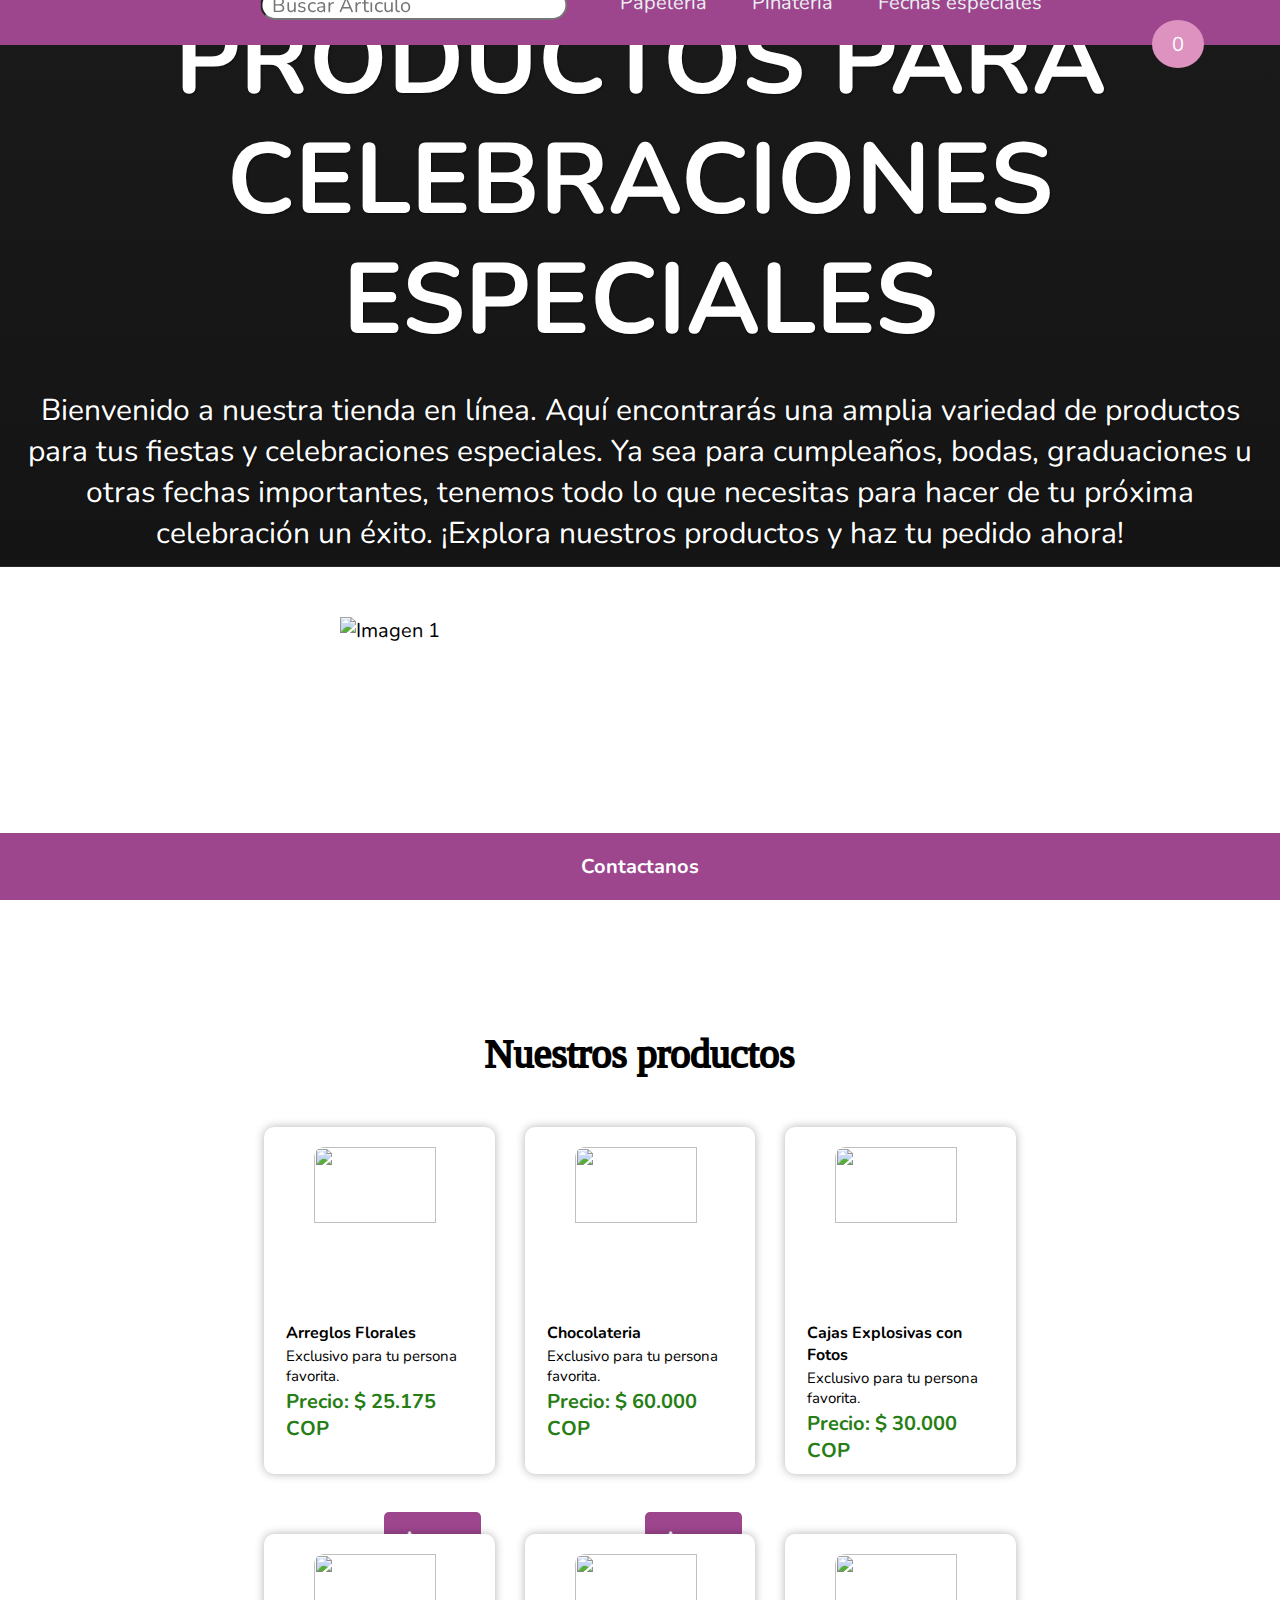
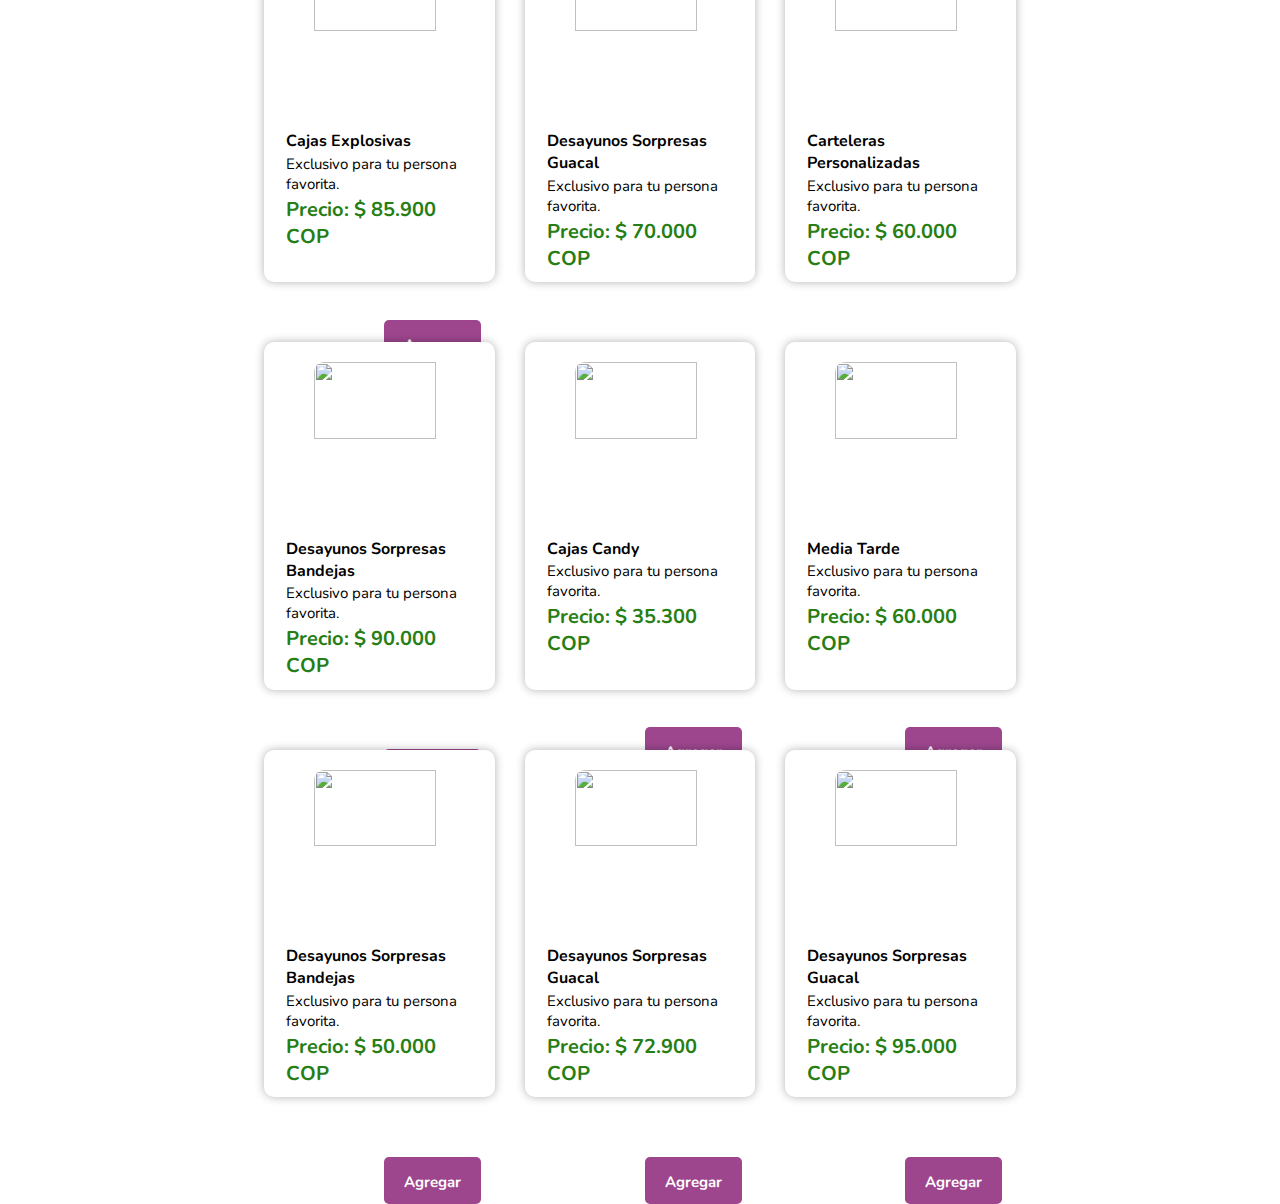
==== FechasEspeciales.html @ e41b911e "Agregando apartados de piñateria y fechas especiales" ====
<!DOCTYPE html>
<html lang="en">
<head>
    <meta charset="UTF-8">
    <meta http-equiv="X-UA-Compatible" content="IE=edge">
    <meta name="viewport" content="width=device-width, initial-scale=1.0">
    <title>Fechas Especiales</title>
    <link rel="icon" type="image/png" href="./Source/Imagenes/Logos/LogoPrincipal.png">
    <link rel="stylesheet" href="./css/fechas.css">
</head>
<body>
  <header class="header">
    <div class="logo">
      <a href="index.html"><img src="./Source/Imagenes/Logos/Logo2.jpeg" alt="Logo de la marca"></a>
    </div>
    <nav>
        <ul class="nav-links">
            <li><a href="Papeleria.html">Papeleria</a></li>
            <li><a href="Piñateria.html">Piñateria</a></li>
            <li><a href="FechasEspeciales.html">Fechas especiales</a></li>
            <li class="icon_header"><a href="./"><img class="icon_header" src="./Souce/Imagenes/instagam_109863.png" alt=""></a></li>
            <li class="icon_header"><a href="https://api.whatsapp.com/send/?phone=573043277960"><img class="icon_header" src="./Souce/Imagenes/whatsapp_109861.png" alt=""></a></li>
          </ul>
        </nav>
    </header>

    <main>
      <div class="papeleria-principal">
        <div class="contenedorprincipal">
          <h3 class="titulo">PRODUCTOS PARA CELEBRACIONES ESPECIALES</h3>
          <p class="descripcion">Bienvenido a nuestra tienda en línea. Aquí encontrarás una amplia variedad de productos para tus fiestas y celebraciones especiales. Ya sea para cumpleaños, bodas, graduaciones u otras fechas importantes, tenemos todo lo que necesitas para hacer de tu próxima celebración un éxito. ¡Explora nuestros productos y haz tu pedido ahora!</p>
        </div>
      </div>
    </main>
    <div class="slider">
      <div class="slide active">
        <img src="Source/Imagenes/Logos/Papeleria.png" alt="Imagen 1">
      </div>
      <div class="slide">
        <img src="Source/Imagenes/Logos/Papeleria2.png" alt="Imagen 2">
      </div>
      <div class="slide">
        <img src="Source/Imagenes/Logos/Papeleria3.png" alt="Imagen 3">
      </div>
      <div class="slide">
        <img src="Source/Imagenes/Logos/Papeleria4.png" alt="Imagen 4">
      </div>
      <div class="slide">
        <img src="Source/Imagenes/Logos/Papeleria5.png" alt="Imagen 5">
      </div>
    </div>
    
         <!-- <h1 id="titulo" class="titulo">NFT</h1> -->
         <p class="TituloProducto">Nuestros productos</p>
  <button id="boton-carrito"><i class="fas fa-shopping-cart"></i><span id="contadorCarrito">0</span></button>
  <input id="searchbar" onkeyup="search_categoria()" type="text" name="search" placeholder="Buscar Articulo">
  <main id="contenedor-productos"></main>
                                                                                                                                                                                                       
  <!-- <input type="number" min = 0> -->
  
  <div class="modal-contenedor">
    <div class="modal-carrito">
      <h3>Carrito</h3>
      <button id="carritoCerrar"><i class="fas fa-times-circle"></i></button>
  <div id="carrito-contenedor">
  </div>
  
  <p class="precioProducto">Precio total: $<span id="precioTotal">0</span></p>
  <button id="vaciar-carrito" class="boton-agregar">Vaciar carrito</button>
  <button id="compra2" class="boton-agregar">Comprar</button>
  </div>

  </div>
  <img class="whatsapp" src="./Source/Imagenes/Logos/whatsapp_109861.png"></img>
<footer>
<h1>Contactanos</h1>
</footer>

    <script src="./js/FechasEspeciales.js"></script>
<script src="./js/modal.js"></script>
<script src="./js/app.js"></script>
<script src="./js/buscador.js"></script>
<script src="./js/animacion.js"></script>

</header>
</body>
</html>
---- css/fechas.css ----
/* Estilos para la barra de navegación */
@import url('https://fonts.googleapis.com/css2?family=Nunito:wght@400;800&display=swap');
* {
    box-sizing: border-box;
    margin: 0;
    padding: 0;
    font-family: 'Nunito', sans-serif;
    font-size: 20px;
}

body {
    background-color: #ffffff;
}

.header {
    background-color: #9d468e;
    display: flex;
    justify-content: flex-end;
    align-items: center;
    height: 85px;
    padding: 5px 10%;
    position: fixed;
    width: 100%;
    bottom: 855px;
    z-index: 9999;

}

.header .logo {
    cursor: pointer;
    margin-right: auto;
}

.header .logo img {
    height: 70px;
    width: auto;
    position: relative;
    bottom: 9px;
    transition: all 0.3s;
    border-radius: 200px 200px 200px 200px;
}

.header .logo img:hover {
    transform: scale(1.);
}

.header .nav-links {
    list-style: none;
}

.header .nav-links li {
    display: inline-block;
    padding: 0 20px;

}

.header .nav-links li:hover {
    transform: scale(1.1);
}

.header .nav-links a {
    font-size: 700;
    color: #eceff1;
    text-decoration: none;
}
.header .nav-links .icon_header{
    font-size: 700;
    color: #eceff1;
    text-decoration: none;
    width: 40px;    
}

.header .nav-links li a:hover {
    color: #dd92c0;
}

.filtro{
  display: none;
}
#searchbar{
  height: 30px;
  width: 24%;
  padding: 0 10px;
  margin: 30px;
  border-radius: 30px;
  font-size: 20px;
  position: fixed;
  bottom: 850px;
  left: 30%;
  transform: translateX(-50%);
  z-index: 9999;
}


input[type=text] {
  width: 30%;
  -webkit-transition: width 0.15s ease-in-out;
  transition: width 0.15s ease-in-out;
}

input[type=text]:focus {
  width: 70%;
}
img {
  width: 100%;
  margin-bottom: 10px;
}

.logo{
  width: 20%;
  height: 20%;
  display: flex;
  margin-bottom: 36px;
}
#boton-carrito {
  border: none;
  color: white;
  font-size: 20px;
  background-color: #dd92c0;
  border-radius: 50%;
  padding: 10px 20px;
  transition: all .3s;
  top: 20px;
  position: fixed;
  height: 48px;
  left: 90%;
  z-index: 9999;
}
#boton-carrito:hover {
  cursor: pointer;
  color: rgba(255, 255, 255, 0.7);
  background-color: #cf292370;
}
#boton-carrito:focus {
  outline: none;
}
#contenedor-productos {
  width: 60%;
  margin: 50px auto; /* centrar horizontalmente y darle espacio al top */
  display: flex;
  justify-content: center;
  flex-wrap: wrap;
  gap: 30px; /* agregar un espacio entre los productos */
}

.producto {
  width: 30%;
  padding: 20px;
  margin-bottom: 30px;
  background-color: #fff;
  border-radius: 10px;
  box-shadow: 0px 0px 10px rgba(0, 0, 0, 0.3);
  position: relative;
}

.producto:hover {
  box-shadow: 0px 0px 15px rgba(0, 0, 0, 0.5); /* aumentar la sombra al hacer hover */
  transform: translateY(-10px); /* levantar el producto */
}

.producto img {
  width: 80%;
  height: 50%;
  margin-left: 30px;
  margin-bottom: 20px;
  border-radius: 10px;
}

.producto .titulo {
  font-size: 24px;
  font-weight: bold;
  margin-bottom: 10px;
}

.producto .descripcion {
  font-size: 16px;
  line-height: 1.4;
  margin-bottom: 20px;
}

.producto .precioProducto {
  font-size: 20px;
  font-weight: bold;
  color: #267e14;
  margin-bottom: 20px;
}


.boton-agregar {
  background-color: #cf2923;
  color: #fff;
  font-size: 16px;
  font-weight: bold;
  padding: 10px 20px;
  border: none;
  border-radius: 5px;
  cursor: pointer;
  margin-left: 100px;
  margin-top: 50px;
  transition: background-color 0.2s ease;
}

.boton-agregar:hover {
  background-color: #cf292370;
}

.modal-contenedor {
  position: fixed;
  top: 0;
  width: 100%;
  height: 100%;
  left: 4px;
  background-color: rgba(0, 0, 0, 0.3);
  display: flex;
  justify-content: center;
  align-items: center;
  transition: all .5s;
  opacity: 0;
  visibility: hidden;
}
.modal-active {
  opacity: 1;
  visibility: visible;
}
.modal-carrito {
  position: relative;
  background-color: rgb(206, 120, 196);
  min-width: 40%;
  padding: 1%;
  margin-top: -100%;
  transition: all .5s;
}
.modal-active .modal-carrito {
  margin-top: 0;
}
.modal-carrito h3 {
  color: #000000;
  padding-bottom: 5px;
}
.modal-carrito #carritoCerrar {
  position: absolute;
  top: 5%;
  right: 5%;
  font-size: 20px;
  color: #ffffff;
  border: none;
  background-color: #9d468e;
}
.modal-carrito #carritoCerrar:hover {
  cursor: pointer;
}
.modal-carrito #carritoCerrar:focus {
  outline: none;
}
.modal-carrito .precioProducto {
  padding-top: 10px;
  
}
.productoEnCarrito {
  border-left: 5px solid #9d468e;
  border-bottom-left-radius: 3px;
  border-top-left-radius: 3px;
  margin: 5px 0;
  padding: 5px 10px;
  display: flex;
  justify-content: space-between;
}
.productoEnCarrito:hover {
  border-left: 5px solid #ffffff;
}
.boton-eliminar {
  font-size: 20px;
  color: #91e41c;
  background-color: #980000;
  border: none;
}
.boton-eliminar:hover {
  cursor: pointer;
}
.boton-eliminar:focus {
  outline: none;
}
.boton-agregar {
  font-size: 15px;
  color: rgb(255, 255, 255);
  background-color: #9d468e;
  border: none;
}
h3{
  font-size: 80%;
  font-weight:20%;
  margin: 1%;
}
p{
  font-size: 75%;
  font-weight:20%;
  margin: 1%;
}
.TituloProducto {
  font-size: 40px;
  font-family: 'Lobster', cursive;
  /* Agrega un borde alrededor del texto */
  text-shadow: 1px 1px #ccc, -1px -1px #ccc;
  -webkit-text-stroke: 2px black;
  position: relative;
  text-align: center;
  
}

footer {
  position: fixed;
  left: 0;
  bottom: 0;
  width: 100%;
  background-color: #9d468e;
  color: white;
  text-align: center;
  padding: 20px;
  margin-top: 50px;

}
.papeleria-principal {
  font-size: 16px;
  min-height: 500px; /* ajusta esta altura según tu diseño */
  color: #fff;
  background: linear-gradient(rgba(0, 0, 0, 0.899), rgba(0, 0, 0, 0.922)), url(../Source/Imagenes/Logos/Papeleria.png);
  background-position: center;
  background-size: cover;
  margin-bottom: 3.12em;
  display: flex;
  justify-content: center;
  align-items: flex-end;
}

.contenedorprincipal {
  text-align: center;
}

.papeleria-principal .titulo {
  text-align: center;
  margin: 0;
  font-size: 5em;
  line-height: 1.2;
  text-shadow: 1px 1px 2px rgba(0, 0, 0, 0.5);
}

.papeleria-principal .descripcion {
  text-align: center;
  font-size: 1.5em;
  margin-top: 1em;
  text-shadow: 1px 1px 2px rgba(0, 0, 0, 0.5);
}

.slider {
  position: relative;
  height: 400px;
  width: 600px;
  margin: 0 auto;
  overflow: hidden;
}

.slide {
  position: absolute;
  left: 0;
  top: 0;
  height: 100%;
  width: 100%;
  opacity: 0;
  transition: opacity 0.5s ease-in-out;
}

.slide.active {
  opacity: 1;
}

.slide img {
  width: 100%;
  height: 100%;
  object-fit: cover;
}
.whatsapp{
  height: 10%;
  width: 5%;
  position: fixed;
  left: 1750px;
  bottom: 63px;
}
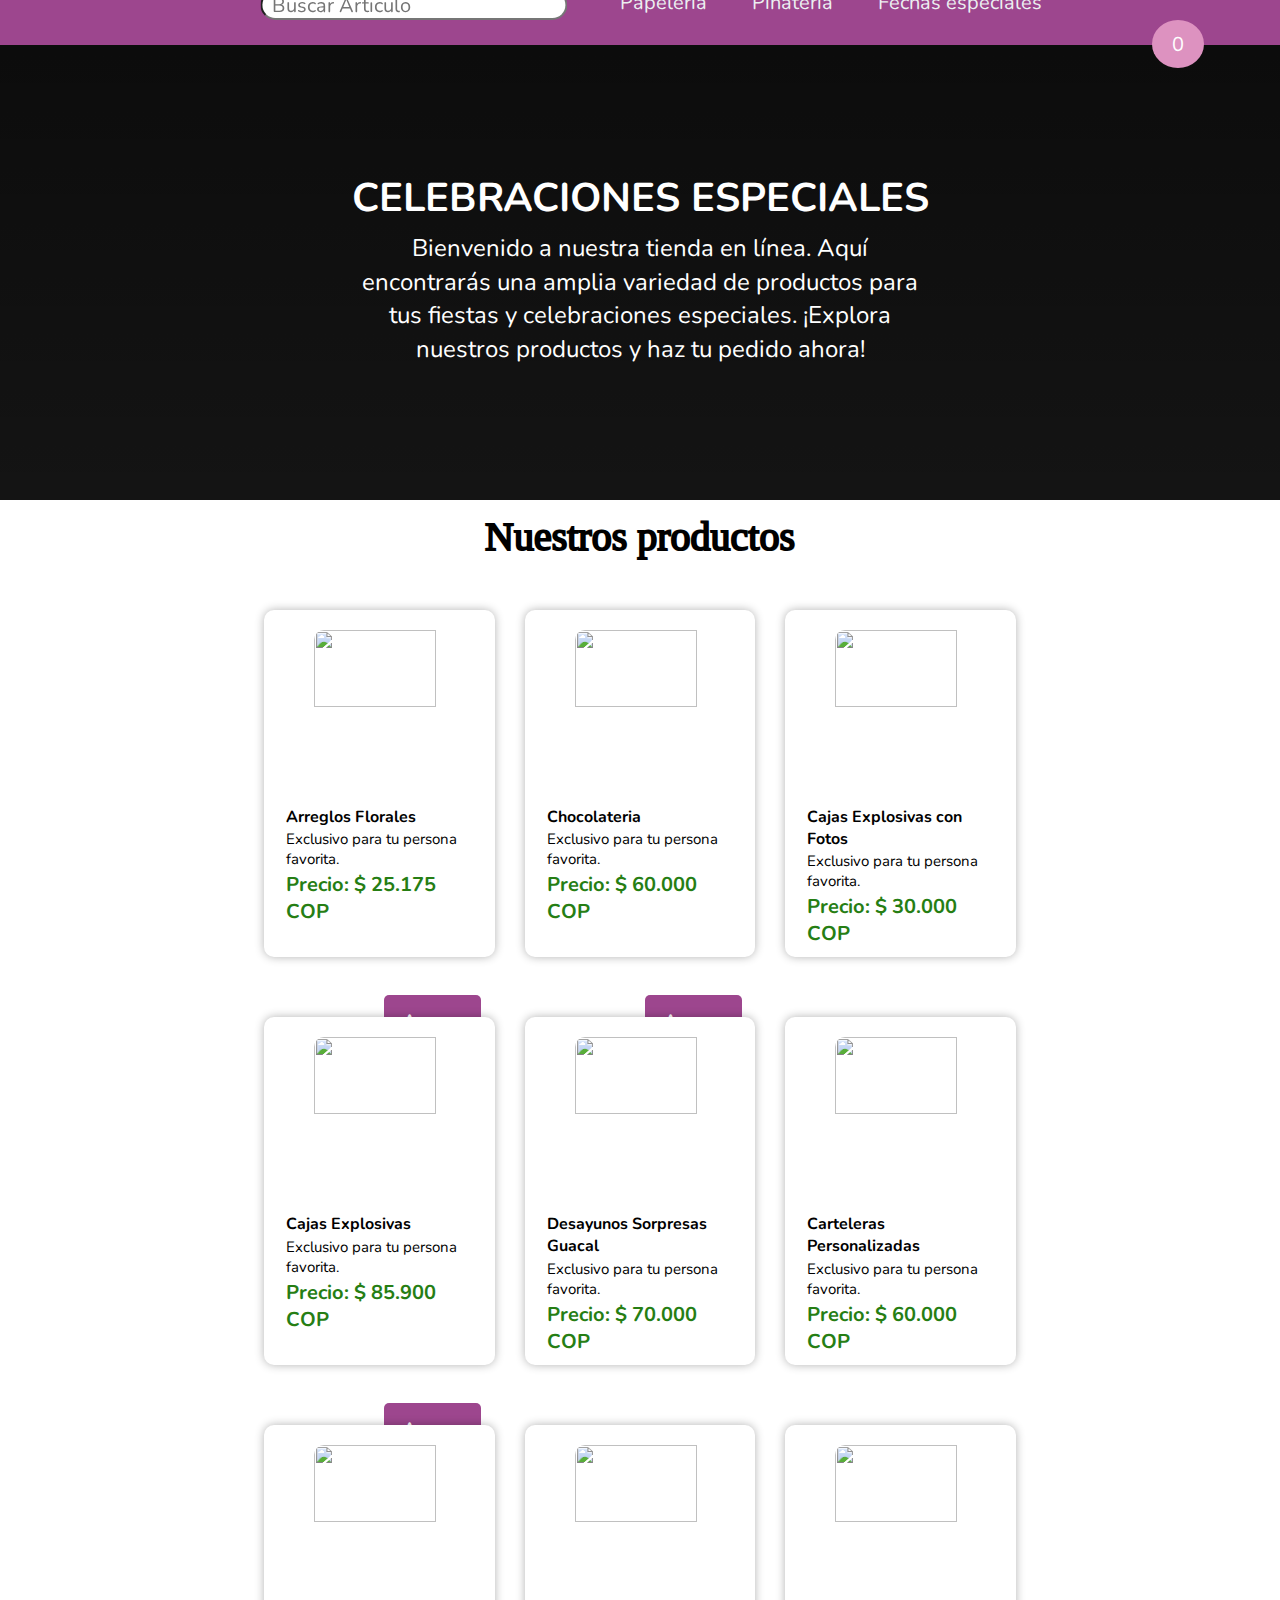
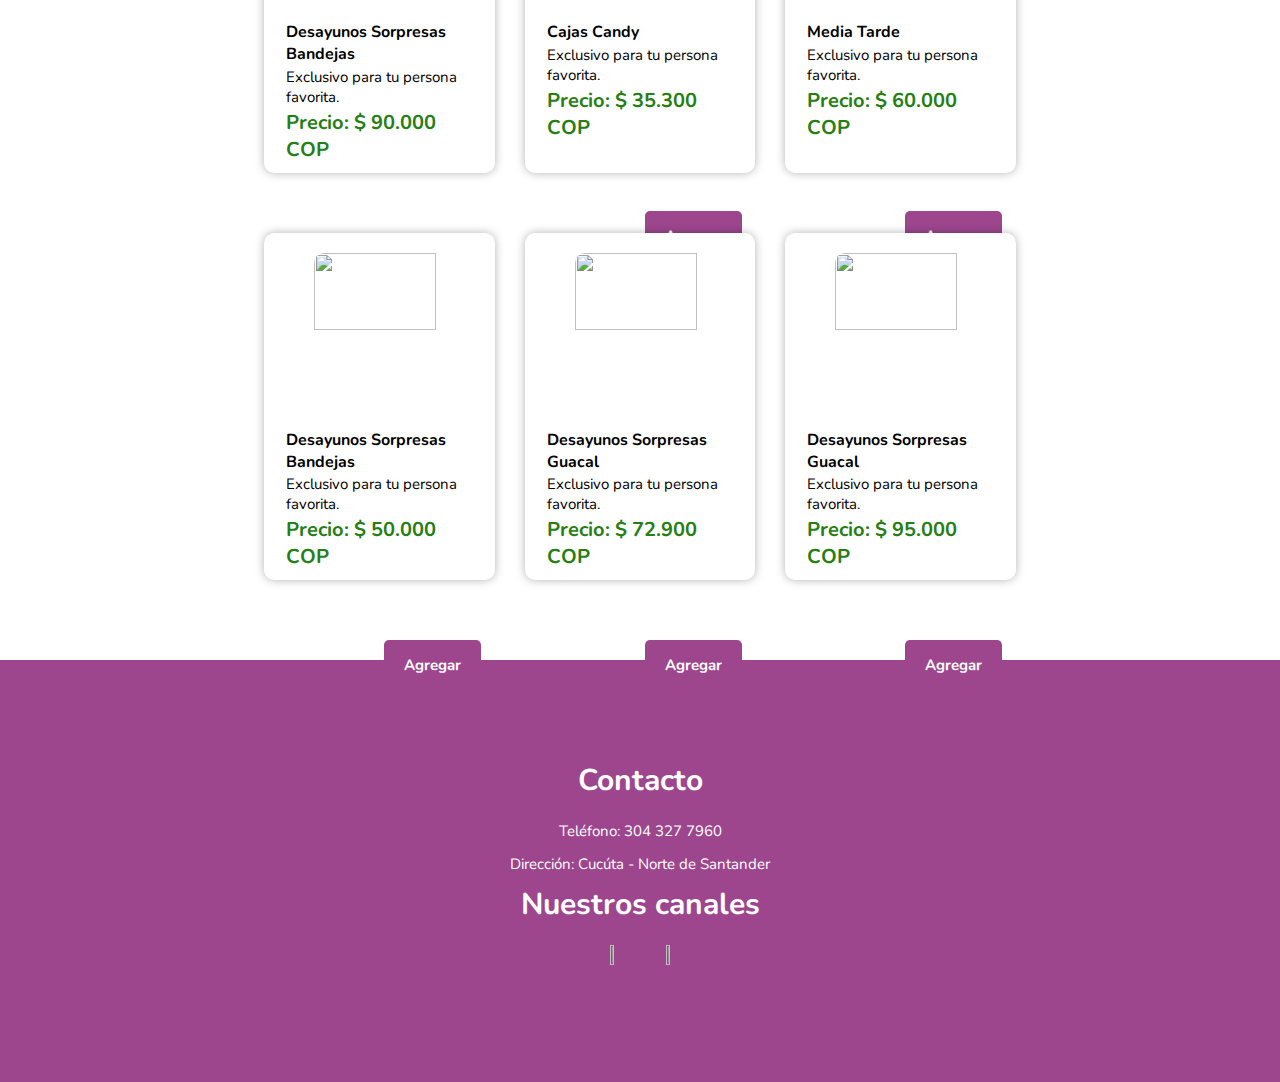
==== commit f61f95ea: "Modificando nav" ====
--- a/FechasEspeciales.html
+++ b/FechasEspeciales.html
@@ -5,7 +5,7 @@
     <meta http-equiv="X-UA-Compatible" content="IE=edge">
     <meta name="viewport" content="width=device-width, initial-scale=1.0">
     <title>Fechas Especiales</title>
-    <link rel="icon" type="image/png" href="./Source/Imagenes/Logos/LogoPrincipal.png">
+    <link rel="shortcut icon" type="image/png" href="./Source/Imagenes/Logos/LogoPrincipal.png">
     <link rel="stylesheet" href="./css/fechas.css">
 </head>
 <body>
@@ -25,30 +25,22 @@
     </header>
 
     <main>
-      <div class="papeleria-principal">
-        <div class="contenedorprincipal">
-          <h3 class="titulo">PRODUCTOS PARA CELEBRACIONES ESPECIALES</h3>
-          <p class="descripcion">Bienvenido a nuestra tienda en línea. Aquí encontrarás una amplia variedad de productos para tus fiestas y celebraciones especiales. Ya sea para cumpleaños, bodas, graduaciones u otras fechas importantes, tenemos todo lo que necesitas para hacer de tu próxima celebración un éxito. ¡Explora nuestros productos y haz tu pedido ahora!</p>
+      <div class="slider">
+        <div class="slide active">
+          <img src="./Source/Imagenes/Logos/Papeleria.png" alt="Imagen 1">
+        </div>
+        <div class="slide">
+          <img src="./Source/Imagenes/Logos/Papeleria2.png" alt="Imagen 2">
+        </div>
+        <div class="slide">
+          <img src="./Source/Imagenes/Logos/Papeleria3.png" alt="Imagen 3">
         </div>
       </div>
+      <div class="titulo-slider">
+        <h2>CELEBRACIONES ESPECIALES</h2>
+        <p>Bienvenido a nuestra tienda en línea. Aquí encontrarás una amplia variedad de productos para tus fiestas y celebraciones especiales. ¡Explora nuestros productos y haz tu pedido ahora!</p>
+      </div>
     </main>
-    <div class="slider">
-      <div class="slide active">
-        <img src="Source/Imagenes/Logos/Papeleria.png" alt="Imagen 1">
-      </div>
-      <div class="slide">
-        <img src="Source/Imagenes/Logos/Papeleria2.png" alt="Imagen 2">
-      </div>
-      <div class="slide">
-        <img src="Source/Imagenes/Logos/Papeleria3.png" alt="Imagen 3">
-      </div>
-      <div class="slide">
-        <img src="Source/Imagenes/Logos/Papeleria4.png" alt="Imagen 4">
-      </div>
-      <div class="slide">
-        <img src="Source/Imagenes/Logos/Papeleria5.png" alt="Imagen 5">
-      </div>
-    </div>
     
          <!-- <h1 id="titulo" class="titulo">NFT</h1> -->
          <p class="TituloProducto">Nuestros productos</p>
@@ -71,10 +63,26 @@
   </div>
 
   </div>
-  <img class="whatsapp" src="./Source/Imagenes/Logos/whatsapp_109861.png"></img>
-<footer>
-<h1>Contactanos</h1>
-</footer>
+  <footer>
+    <footer>
+      <div class="container">
+        <div class="row">
+          <div class="col">
+            <h2>Contacto</h2>
+            <p>Teléfono: 304 327 7960</p>
+            <p>Dirección: Cucúta - Norte de Santander</p>
+          </div>
+          <div class="col">
+            <h2>Nuestros canales</h2>
+            <ul>
+              <a href="https://www.instagram.com/detalles.milau/?igshid=YmMyMTA2M2Y%3D"><img class="instagram" src="./Source/Imagenes/Logos/instagam_109863.png"></a>
+              <a href="https://wa.link/oc1x8k"><img class="whatsapp" src="./Source/Imagenes/Logos/whatsapp_109861.png"></a>
+
+            </ul>
+          </div>
+        </div>
+      </div>
+    </footer>
 
     <script src="./js/FechasEspeciales.js"></script>
 <script src="./js/modal.js"></script>
--- a/css/fechas.css
+++ b/css/fechas.css
@@ -185,7 +185,6 @@
   margin-bottom: 20px;
 }
 
-
 .boton-agregar {
   background-color: #cf2923;
   color: #fff;
@@ -306,58 +305,93 @@
   text-align: center;
   
 }
-
 footer {
-  position: fixed;
-  left: 0;
-  bottom: 0;
-  width: 100%;
   background-color: #9d468e;
-  color: white;
-  text-align: center;
-  padding: 20px;
-  margin-top: 50px;
-
-}
-.papeleria-principal {
-  font-size: 16px;
-  min-height: 500px; /* ajusta esta altura según tu diseño */
-  color: #fff;
-  background: linear-gradient(rgba(0, 0, 0, 0.899), rgba(0, 0, 0, 0.922)), url(../Source/Imagenes/Logos/Papeleria.png);
-  background-position: center;
-  background-size: cover;
-  margin-bottom: 3.12em;
-  display: flex;
-  justify-content: center;
-  align-items: flex-end;
-}
-
-.contenedorprincipal {
-  text-align: center;
-}
-
-.papeleria-principal .titulo {
-  text-align: center;
-  margin: 0;
-  font-size: 5em;
-  line-height: 1.2;
-  text-shadow: 1px 1px 2px rgba(0, 0, 0, 0.5);
-}
-
-.papeleria-principal .descripcion {
-  text-align: center;
-  font-size: 1.5em;
-  margin-top: 1em;
-  text-shadow: 1px 1px 2px rgba(0, 0, 0, 0.5);
-}
+  padding: 50px 0;
+  color: #ffffff;
+  text-align: center; /* Agregamos esta propiedad para centrar el contenido del footer */
+}
+
+footer h2 {
+  font-size: 1.5rem;
+  margin-bottom: 20px;
+  color: #ffffff;
+}
+
+footer p {
+  margin-bottom: 10px;
+}
+
+footer ul {
+  list-style: none;
+  padding-left: 0;
+}
+
+footer ul li {
+  margin-bottom: 10px;
+}
+
+footer ul li a {
+  color: #ffffff;
+  text-decoration: none;
+}
+
+
+footer ul li a:hover {
+  color: #f5a3e3;
+}
+
 
 .slider {
   position: relative;
-  height: 400px;
-  width: 600px;
-  margin: 0 auto;
+  width: 100%;
+  height: 500px;
   overflow: hidden;
 }
+
+.slide::before {
+  content: "";
+  position: absolute;
+  top: 0;
+  left: 0;
+  width: 100%;
+  height: 100%;
+  background: linear-gradient(to bottom, rgba(0, 0, 0, 0.958) 0%, rgba(0, 0, 0, 0.923) 100%);
+  z-index: 1;
+}
+
+.slide img {
+  position: absolute;
+  top: 0;
+  left: 0;
+  width: 100%;
+  height: 100%;
+  object-fit: cover;
+}
+.titulo-slider {
+  position: absolute;
+  top: 30%;
+  left: 50%;
+  transform: translate(-50%, -50%);
+  text-align: center;
+  z-index: 1;
+  padding: 20px;
+  box-shadow: 0 0 0 rgba(0, 0, 0, 0.5);
+  color: #fff;
+}
+
+.titulo-slider h2 {
+  font-size: 2rem;
+  margin-bottom: 10px;
+  line-height: 1.2;
+}
+
+.titulo-slider p {
+  font-size: 1.2rem;
+  line-height: 1.4;
+  margin-bottom: 0;
+}
+
 
 .slide {
   position: absolute;
@@ -366,22 +400,35 @@
   height: 100%;
   width: 100%;
   opacity: 0;
-  transition: opacity 0.5s ease-in-out;
+  transition: background-color 0.5s ease-out;
 }
 
 .slide.active {
   opacity: 1;
 }
 
-.slide img {
-  width: 100%;
-  height: 100%;
-  object-fit: cover;
-}
-.whatsapp{
-  height: 10%;
-  width: 5%;
-  position: fixed;
-  left: 1750px;
-  bottom: 63px;
-}+
+.whatsapp {
+  top: 70px;
+  right: 20px;
+  height: 8%;
+  width: 4%;
+  transition: all 0.3s ease-in-out; /* Transición para la animación */
+}
+
+.instagram {
+  top: 20px;
+  right: 70px;
+  height: 8%;
+  width: 4%;
+  transition: all 0.3s ease-in-out; /* Transición para la animación */
+}
+
+/* Estilo para cuando se pasa el mouse por encima del elemento */
+.whatsapp:hover {
+  transform: translateY(-10px); /* Desplazamiento hacia arriba */
+}
+
+.instagram:hover {
+  transform: translateY(-10px); /* Desplazamiento hacia arriba */
+}
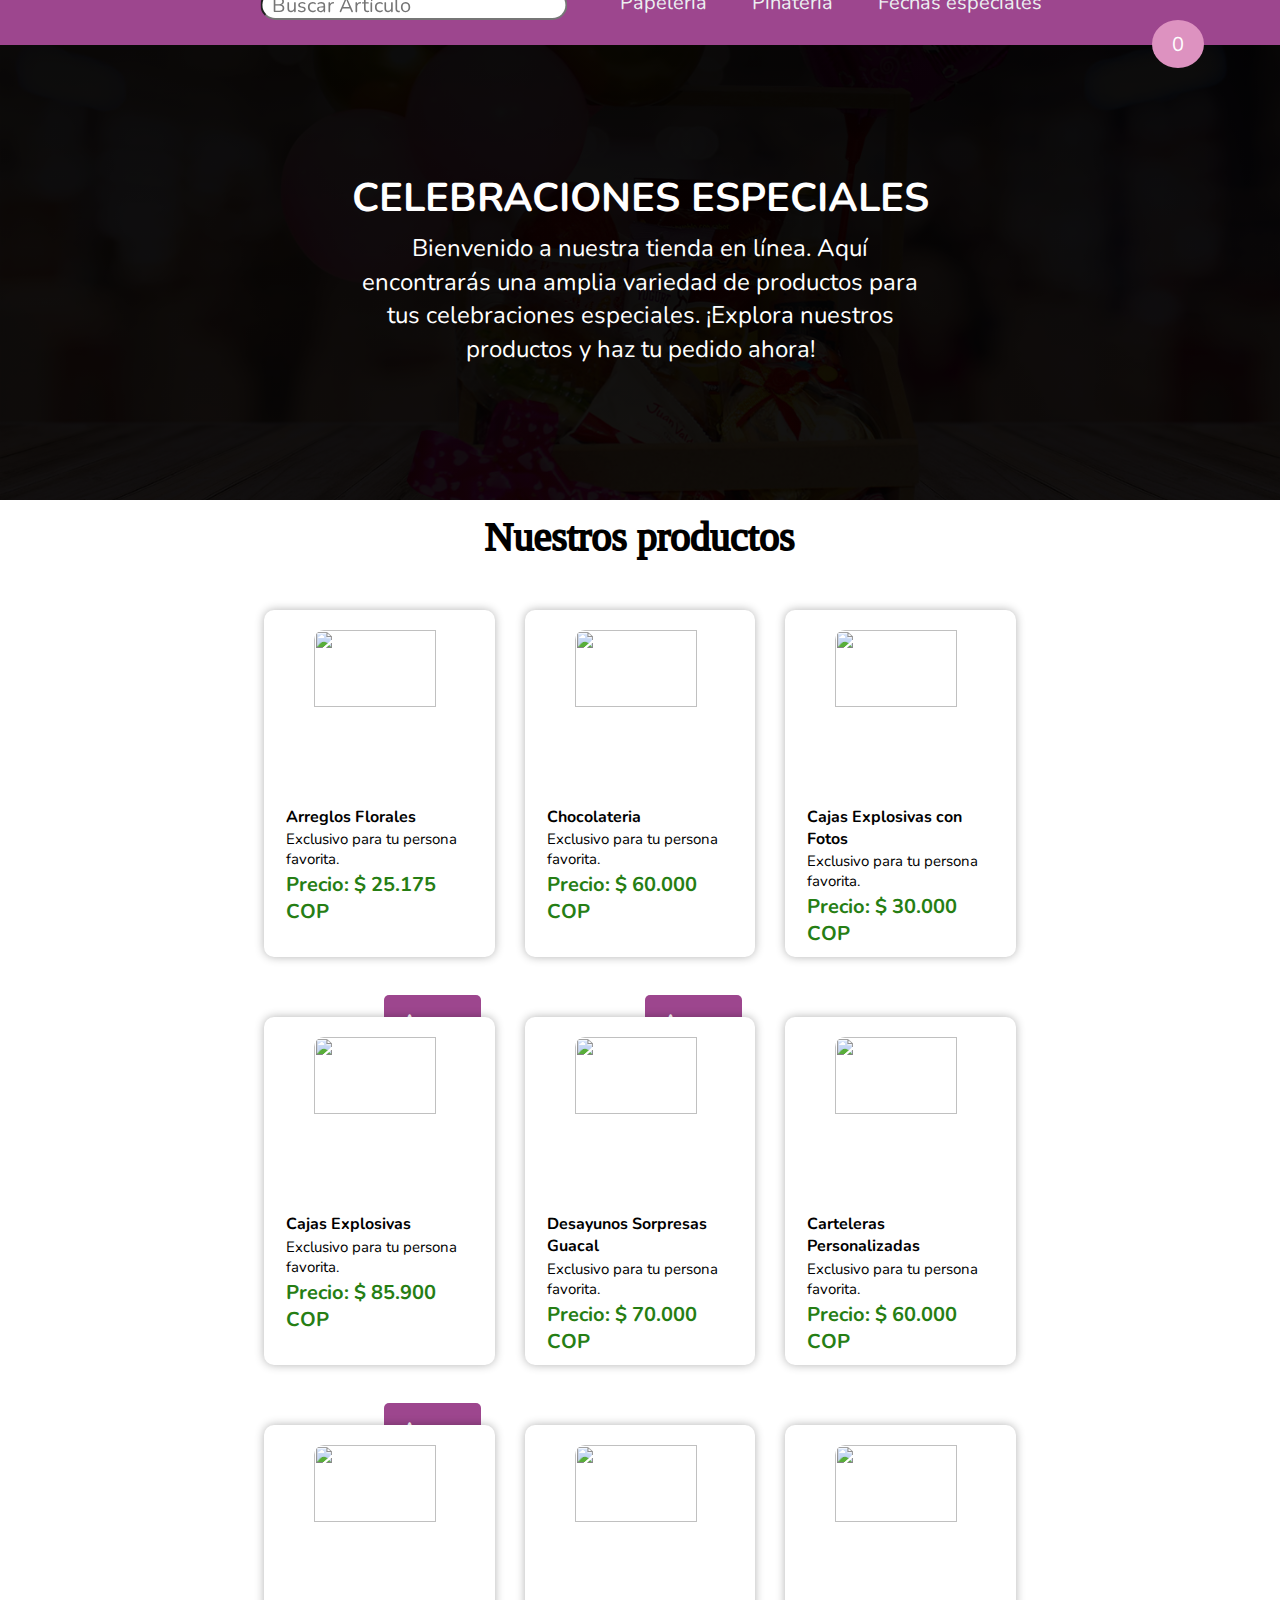
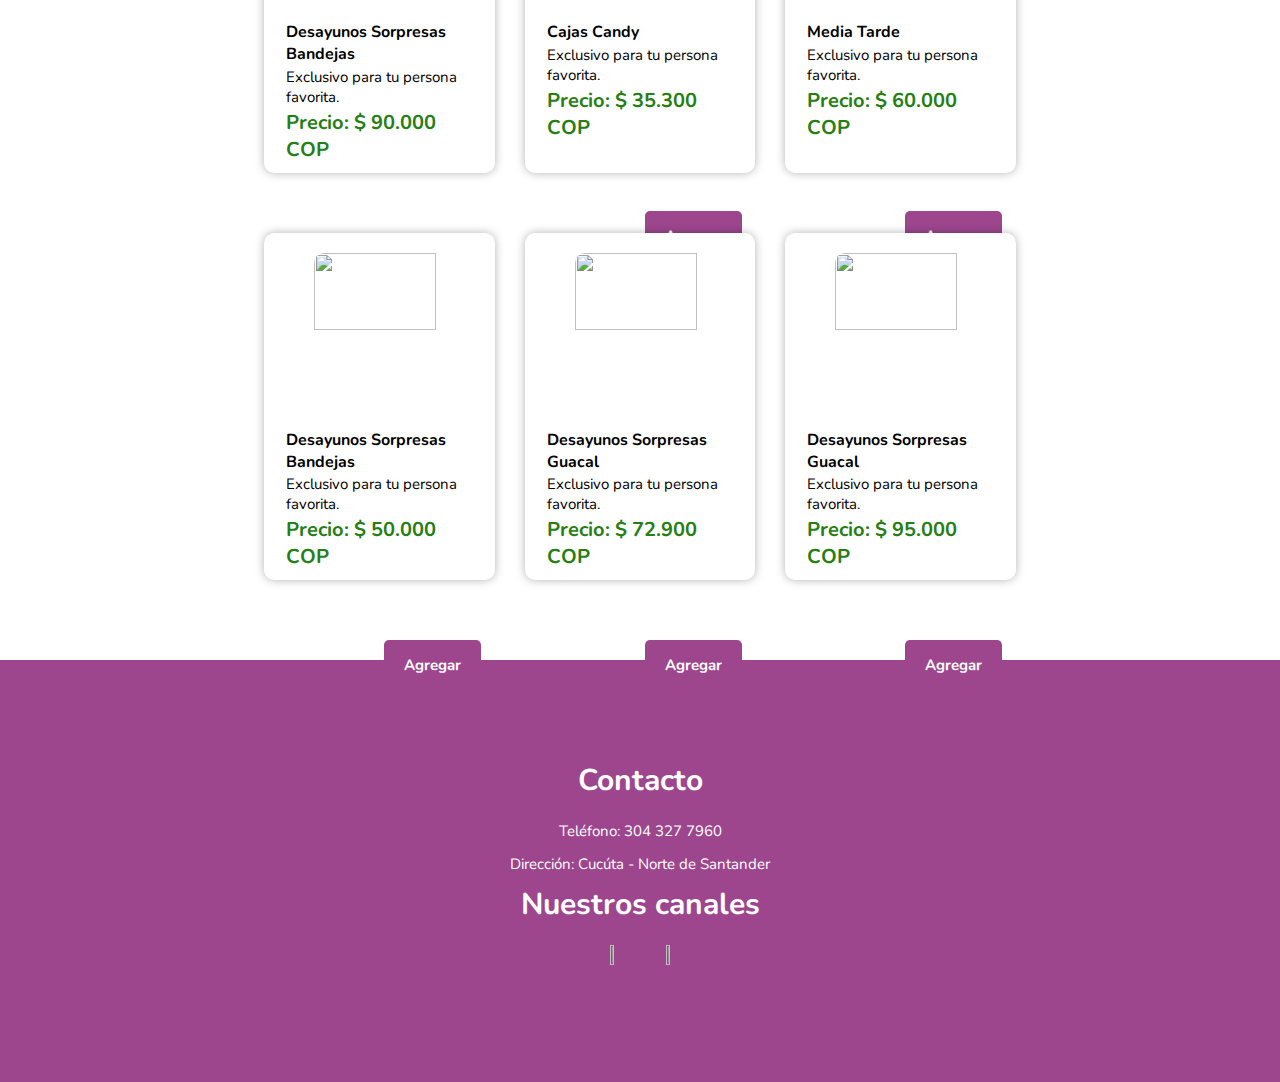
==== commit e5757e2a: "Agregando modificación del apartado de inicio" ====
--- a/FechasEspeciales.html
+++ b/FechasEspeciales.html
@@ -27,26 +27,28 @@
     <main>
       <div class="slider">
         <div class="slide active">
-          <img src="./Source/Imagenes/Logos/Papeleria.png" alt="Imagen 1">
+          <img src="./Source/Imagenes/Logos/Fechas.jpg" alt="Imagen 1">
         </div>
         <div class="slide">
-          <img src="./Source/Imagenes/Logos/Papeleria2.png" alt="Imagen 2">
+          <img src="./Source/Imagenes/Logos/Fechas2.jpg" alt="Imagen 2">
         </div>
         <div class="slide">
-          <img src="./Source/Imagenes/Logos/Papeleria3.png" alt="Imagen 3">
+          <img src="./Source/Imagenes/Logos/Fechas3.jpg" alt="Imagen 3">
         </div>
       </div>
       <div class="titulo-slider">
         <h2>CELEBRACIONES ESPECIALES</h2>
-        <p>Bienvenido a nuestra tienda en línea. Aquí encontrarás una amplia variedad de productos para tus fiestas y celebraciones especiales. ¡Explora nuestros productos y haz tu pedido ahora!</p>
+        <p>Bienvenido a nuestra tienda en línea. Aquí encontrarás una amplia variedad de productos para tus celebraciones especiales. ¡Explora nuestros productos y haz tu pedido ahora!</p>
       </div>
     </main>
     
          <!-- <h1 id="titulo" class="titulo">NFT</h1> -->
          <p class="TituloProducto">Nuestros productos</p>
   <button id="boton-carrito"><i class="fas fa-shopping-cart"></i><span id="contadorCarrito">0</span></button>
-  <input id="searchbar" onkeyup="search_categoria()" type="text" name="search" placeholder="Buscar Articulo">
-  <main id="contenedor-productos"></main>
+  <div class="search-container">
+    <input id="searchbar" onkeyup="search_categoria()" type="text" name="search" placeholder="Buscar Artículo" class="search-input">
+  </div>
+    <main id="contenedor-productos"></main>
                                                                                                                                                                                                        
   <!-- <input type="number" min = 0> -->
   
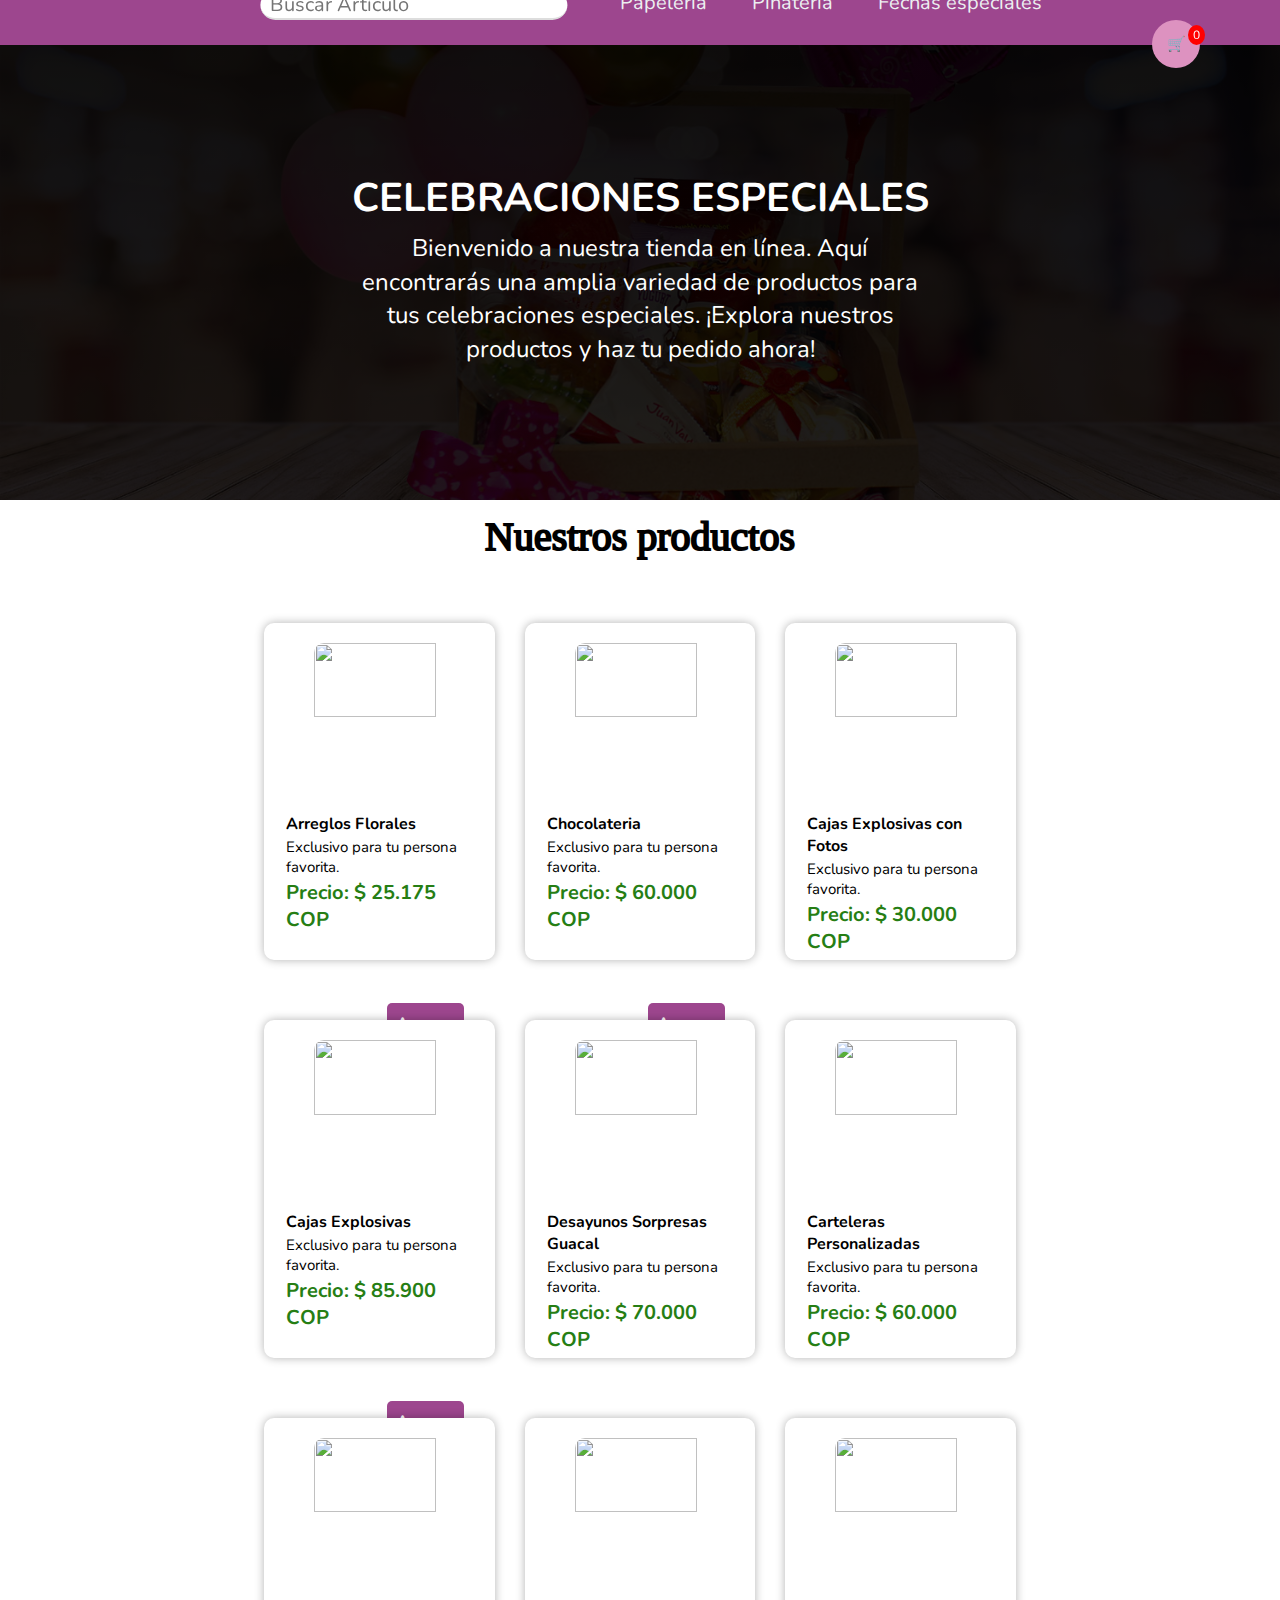
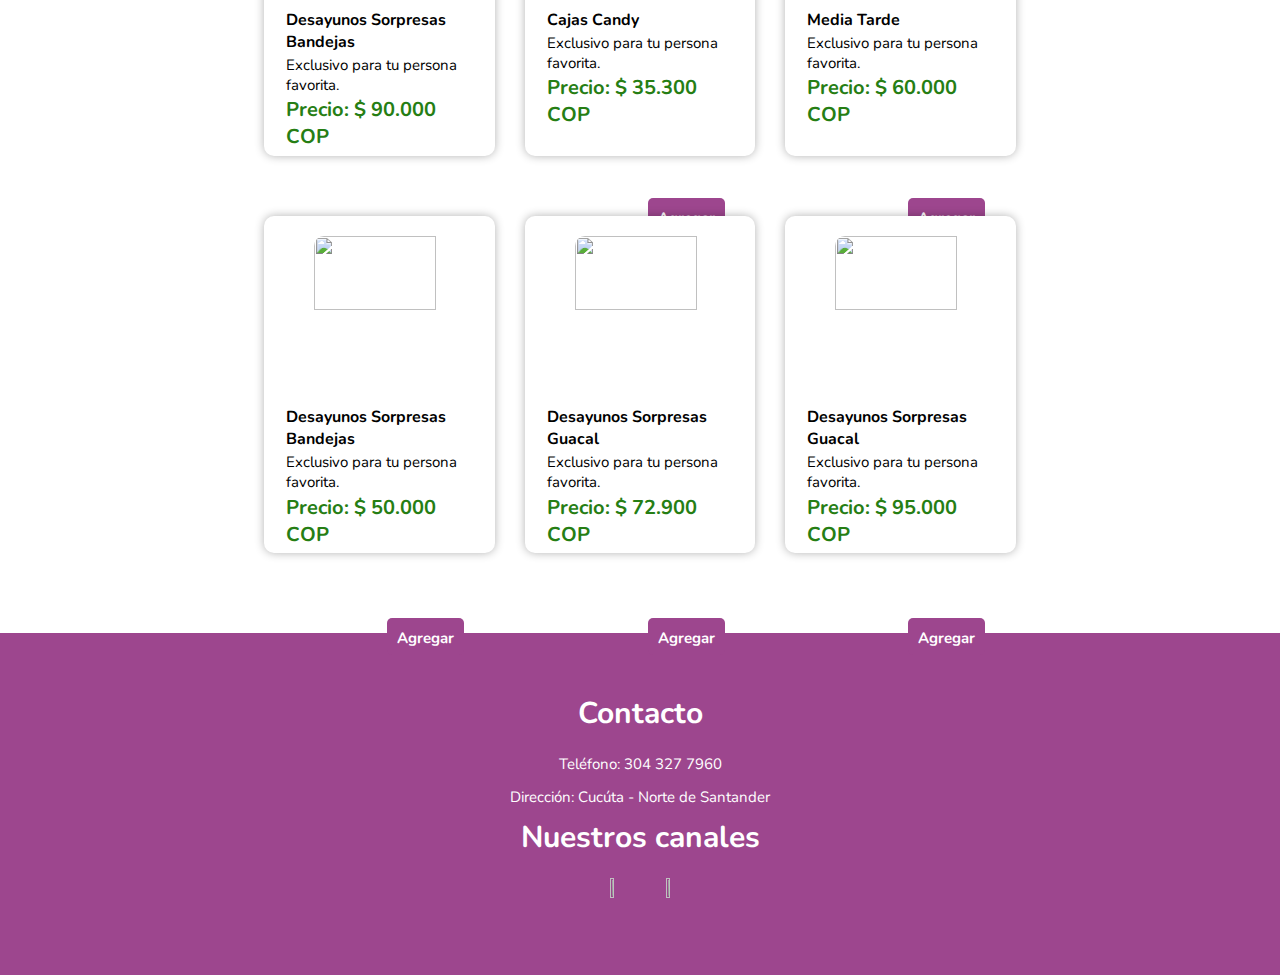
==== commit fff74a77: "Agregando funcionalidad al buscador y modificando el carrito de compras" ====
--- a/FechasEspeciales.html
+++ b/FechasEspeciales.html
@@ -44,10 +44,13 @@
     
          <!-- <h1 id="titulo" class="titulo">NFT</h1> -->
          <p class="TituloProducto">Nuestros productos</p>
-  <button id="boton-carrito"><i class="fas fa-shopping-cart"></i><span id="contadorCarrito">0</span></button>
-  <div class="search-container">
-    <input id="searchbar" onkeyup="search_categoria()" type="text" name="search" placeholder="Buscar Artículo" class="search-input">
-  </div>
+         <button id="boton-carrito"><p class="carritoicon">🛒</p>
+          <i class="fas fa-shopping-cart"></i>
+          <span id="contadorCarrito" class="contadorCarrito">0</span>
+        </button>  
+        <div class="search-container">
+          <input id="searchbar" onkeyup="search_categoria()" type="text" name="search" placeholder="Buscar Artículo" class="search-input">
+        </div>
     <main id="contenedor-productos"></main>
                                                                                                                                                                                                        
   <!-- <input type="number" min = 0> -->
@@ -55,13 +58,14 @@
   <div class="modal-contenedor">
     <div class="modal-carrito">
       <h3>Carrito</h3>
-      <button id="carritoCerrar"><i class="fas fa-times-circle"></i></button>
+      <button id="carritoCerrar">x<i class="fas fa-times-circle"></i></button>
   <div id="carrito-contenedor">
   </div>
   
   <p class="precioProducto">Precio total: $<span id="precioTotal">0</span></p>
-  <button id="vaciar-carrito" class="boton-agregar">Vaciar carrito</button>
-  <button id="compra2" class="boton-agregar">Comprar</button>
+  <button id="vaciar-carrito" class="boton-agregar2">Vaciar carrito <i class="fas fa-plus"></i></button>
+  <button id="compra2" class="boton-agregar2">Comprar <i class="fas fa-plus"></i></button>
+  
   </div>
 
   </div>
@@ -89,7 +93,6 @@
     <script src="./js/FechasEspeciales.js"></script>
 <script src="./js/modal.js"></script>
 <script src="./js/app.js"></script>
-<script src="./js/buscador.js"></script>
 <script src="./js/animacion.js"></script>
 
 </header>
--- a/css/fechas.css
+++ b/css/fechas.css
@@ -90,6 +90,27 @@
   transform: translateX(-50%);
   z-index: 9999;
 }
+.search-container {
+  display: flex;
+  align-items: center;
+  width: 300px;
+  margin: 0 auto;
+}
+
+.search-input {
+  flex-grow: 1;
+  height: 40px;
+  padding: 10px;
+  font-size: 16px;
+  border: none;
+  border-bottom: 2px solid #ddd;
+  outline: none;
+  transition: border-bottom-color 0.3s ease;
+}
+
+.search-input:focus {
+  border-bottom-color: #f4a4f4;
+}
 
 
 input[type=text] {
@@ -123,6 +144,7 @@
   top: 20px;
   position: fixed;
   height: 48px;
+  width: 48px;
   left: 90%;
   z-index: 9999;
 }
@@ -190,70 +212,184 @@
   color: #fff;
   font-size: 16px;
   font-weight: bold;
-  padding: 10px 20px;
+  padding: 15px 20px;
   border: none;
   border-radius: 5px;
   cursor: pointer;
   margin-left: 100px;
   margin-top: 50px;
+  position: relative;
+  left: 3px;
   transition: background-color 0.2s ease;
 }
 
 .boton-agregar:hover {
-  background-color: #cf292370;
-}
-
+  background-color: #f292e3ea;
+}
+.contadorCarrito {
+  position: absolute;
+  top: 5px;
+  right: -5px;
+  background-color: red;
+  color: white;
+  border-radius: 50%;
+  padding: 2px 5px;
+  font-size: 12px;
+}
+
+.carritoicon{
+  position: relative;
+  right: 5px;
+}
 .modal-contenedor {
   position: fixed;
   top: 0;
   width: 100%;
   height: 100%;
-  left: 4px;
-  background-color: rgba(0, 0, 0, 0.3);
+  left: 0;
+  background-color: rgba(0, 0, 0, 0.839);
   display: flex;
   justify-content: center;
   align-items: center;
-  transition: all .5s;
+  transition: all 0.5s;
   opacity: 0;
   visibility: hidden;
-}
+  z-index: 9999;
+}
+
 .modal-active {
   opacity: 1;
   visibility: visible;
 }
+
 .modal-carrito {
   position: relative;
   background-color: rgb(206, 120, 196);
   min-width: 40%;
   padding: 1%;
   margin-top: -100%;
-  transition: all .5s;
-}
+  transition: all 0.5s;
+  border-radius: 10px;
+  box-shadow: 0 0 10px rgba(0, 0, 0, 0.3);
+}
+
 .modal-active .modal-carrito {
   margin-top: 0;
 }
+
 .modal-carrito h3 {
   color: #000000;
   padding-bottom: 5px;
-}
+  margin-top: 0;
+  text-align: center;
+}
+
+
 .modal-carrito #carritoCerrar {
   position: absolute;
-  top: 5%;
-  right: 5%;
+  top: 6px;
+  right: 5px;
   font-size: 20px;
   color: #ffffff;
   border: none;
   background-color: #9d468e;
-}
+  border-radius: 50%;
+  padding: 5px;
+  transition: background-color 0.3s;
+  display: flex;
+  justify-content: center;
+  align-items: center;
+  width: 25px;
+  height: 25px;
+}
+
 .modal-carrito #carritoCerrar:hover {
   cursor: pointer;
-}
+  background-color: #c24f4f;
+  box-shadow: 0 0 5px rgba(0, 0, 0, 0.3);
+}
+
 .modal-carrito #carritoCerrar:focus {
   outline: none;
 }
+
 .modal-carrito .precioProducto {
   padding-top: 10px;
-  
+}
+
+
+.productoEnCarrito {
+  margin-bottom: 10px;
+  padding: 10px;
+  background-color: #ffffff;
+  border-radius: 5px;
+  box-shadow: 0 2px 5px rgba(0, 0, 0, 0.3);
+}
+
+.boton-agregar {
+  background-color: #9d468e;
+  color: #ffffff;
+  border: none;
+  border-radius: 5px;
+  padding: 5px 10px;
+  font-size: 14px;
+  cursor: pointer;
+  transition: background-color 0.3s;
+}
+
+.boton-agregar:hover {
+  background-color: #df7fc2;
+}
+
+.productoEnCarrito {
+  margin-bottom: 10px;
+  padding: 10px;
+  background-color: #ffffff;
+  border-radius: 5px;
+  box-shadow: 0 2px 5px rgba(0, 0, 0, 0.3);
+}
+
+
+.productoEnCarrito {
+  margin-bottom: 10px;
+  padding: 10px;
+  background-color: #ffffff;
+  border-radius: 5px;
+  box-shadow: 0 2px 5px rgba(0, 0, 0, 0.3);
+}
+.boton-agregar2{
+  background-color: #9d468e;
+  position: relative;
+  color: #ffffff;
+  border: none;
+  border-radius: 5px;
+  padding: 5px 10px;
+  font-size: 14px;
+  cursor: pointer;
+  left: 250px;
+  transition: background-color 0.3s;
+}
+
+.boton-agregar2:hover {
+  background-color: #761d5bba;
+}
+.boton-mas{
+  background-color: #9d468e;
+  position: relative;
+  color: #ffffff;
+  border: none;
+  border-radius: 5px;
+  padding: 5px 10px;
+  font-size: 14px;
+  cursor: pointer;
+  height: 35px;
+  right: 9px;
+  top: 4px;
+  width: 30px;
+  transition: background-color 0.3s;
+}
+.boton-mas:hover {
+  background-color: #ab2d85ba;
 }
 .productoEnCarrito {
   border-left: 5px solid #9d468e;
@@ -268,17 +404,29 @@
   border-left: 5px solid #ffffff;
 }
 .boton-eliminar {
-  font-size: 20px;
-  color: #91e41c;
-  background-color: #980000;
-  border: none;
+  background-color: #9d468e;
+  position: relative;
+  color: #ffffff;
+  border: none;
+  border-radius: 5px;
+  padding: 5px 10px;
+  font-size: 14px;
+  cursor: pointer;
+  height: 35px;
+  left: 35px;
+  top: 4px;
+  width: 30px;
+  transition: background-color 0.3s;
 }
 .boton-eliminar:hover {
   cursor: pointer;
-}
+  background-color: #ab2d85ba;
+}
+
 .boton-eliminar:focus {
   outline: none;
 }
+
 .boton-agregar {
   font-size: 15px;
   color: rgb(255, 255, 255);
@@ -307,7 +455,7 @@
 }
 footer {
   background-color: #9d468e;
-  padding: 50px 0;
+  padding: 30px 0;
   color: #ffffff;
   text-align: center; /* Agregamos esta propiedad para centrar el contenido del footer */
 }
@@ -356,7 +504,7 @@
   left: 0;
   width: 100%;
   height: 100%;
-  background: linear-gradient(to bottom, rgba(0, 0, 0, 0.958) 0%, rgba(0, 0, 0, 0.923) 100%);
+  background: linear-gradient(to bottom, rgba(0, 0, 0, 0.944) 0%, rgba(0, 0, 0, 0.87) 100%);
   z-index: 1;
 }
 
